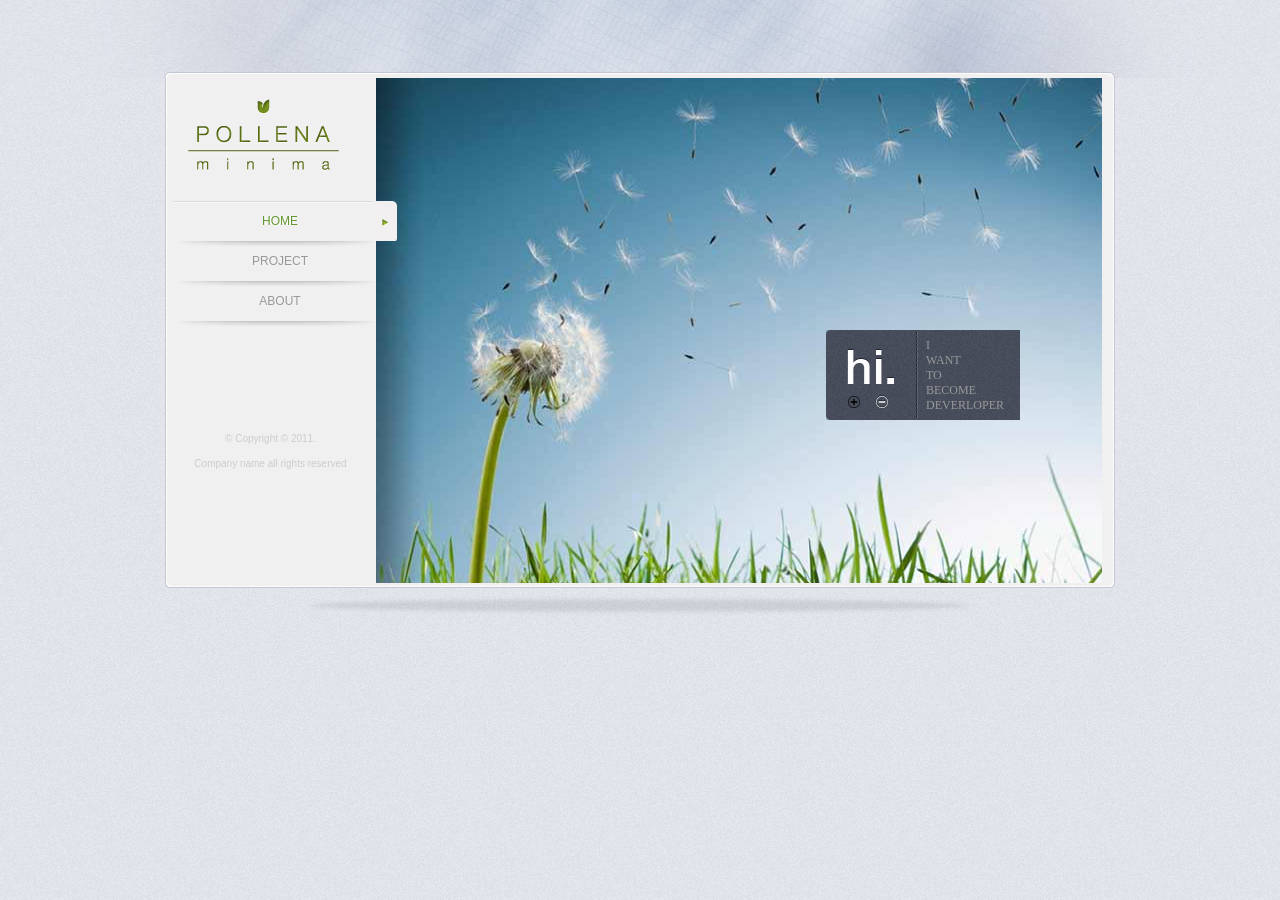
==== index.html @ 5ff45263 "web" ====
<!DOCTYPE html >
<!--  Website template by freewebsitetemplates.com  -->
<html>

<head>
<title>Minimalistic Web Template</title>
<meta charset="iso-8859-1" />
<link href="css/style.css" rel="stylesheet" type="text/css" />
<!--[if IE 6]>
		<link href="css/ie6.css" rel="stylesheet" type="text/css" />
	<![endif]-->
<!--[if IE 7]>
        <link href="css/ie7.css" rel="stylesheet" type="text/css" />  
	<![endif]-->
</head>

<body>
	<div id="background">
		<div id="page">

			<div class="header">
				<div class="footer">
					<div class="body">

						<div id="sidebar">
							<a href="index.html"><img id="logo" src="images/logo.gif"
								with="154" height="74" alt="" title="" /></a>


							<ul class="navigation">
								<li class="active"><a href="index.html">HOME</a></li>
								<li><a href="blog.html">PROJECT</a></li>
								<li><a href="about.html">ABOUT</a></li>
							</ul>

							<!-- 	<div class="connect">
								<a href="http://facebook.com/freewebsitetemplates"
									class="facebook">&nbsp;</a> <a
									href="http://twitter.com/fwtemplates" class="twitter">&nbsp;</a>
								<a href="http://www.youtube.com/fwtemplates" class="vimeo">&nbsp;</a>
							</div>
 -->
							<div class="footenote">
								<span>&copy; Copyright &copy; 2011.</span> <span><a
									href="index.html">Company name</a> all rights reserved</span>
							</div>

						</div>
						<div id="content">
							<img src="images/cotton-flower.jpg" width="726" height="546"
								alt="" title="">
							<div class="featured">
								<div class="header">
									<ul>
										<li class="first">
											<!--<p>hi.</p> --> <img src="images/hi.jpg" width="50"
											height="62" alt="" title="">
										</li>
										<li class="last">
											<p>I WANT TO BECOME DEVERLOPER</p>
										</li>
									</ul>
								</div>
							</div>
						</div>
					</div>
				</div>
				<div class="shadow">&nbsp;</div>
			</div>
		</div>
</body>
</html>
---- css/style.css ----
/** Website template by freewebsitetemplates.com **/
 body { 
            margin:0;
			padding:0;
			font-family: Arial, Verdana, Helvetica, sans-serif; 
			font-size: 12px; 
			line-height: 25px; 
			color:#fff; 
			text-align: justify; 
			 background-image:url('../images/bg-body.gif');  
		}
		
		
	#background{
	     background-image:url('../images/bg-page-top-curve.jpg');  
		 background-repeat:no-repeat;
		 background-position:top center;
	}
   	
	#page{
	   width:950px;
	  margin:0 auto;
	  padding: 0 5px;
	}
	
	#page .header{
		 padding: 78px 0 0 0;
	}
	
	#page .header .footer{
	    background-image:url('../images/bg-page-bottom-curve.jpg');  
		 background-repeat:no-repeat;
		 background-position:bottom center;
		 padding: 0 0 5px 0;
	}
	
	#page .header .footer .body{
	      background-image:url('../images/bg-page.jpg');  
		  width:950px;
		  overflow:hidden; 
	}
	
		
	#page .shadow{
	    background-image:url('../images/bottom-shadow.jpg');  
		background-repeat:no-repeat;
		background-position: center;
		height:35px;
	}
	
	
	
	
/** Start of Sidebar style **/	
		#page .header .footer .body #sidebar{
		   width:211px;
		   float:left;
		}
	#page .header .footer .body #sidebar img#logo{
	  border:0;
	  margin:20px 0 20px 20px;
	}	
	
	
	 /** start style navitagion style**/
	 
	#page .header .footer .body #sidebar ul.navigation{
	  margin:0 0  50px 8px;
	  padding:5px 0 0 0;
	  list-style-type:none; 
	  background-image:url('../images/border-dashed.gif');  
	  background-repeat:repeat-x;
	  background-position:top;
	  position:relative;
	  width:200px;
	  z-index:9990;
	  
	}
	
	
	#page .header .footer .body #sidebar ul.navigation li{
	  width:200px;
	  height:40px;
      
	  position:relative;
	  line-height:40px;
	  background-image:url('../images/menu-separator.jpg');  
	  background-repeat:no-repeat;
	  background-position:0 35px;
	  
	}
	
	#page .header .footer .body #sidebar ul.navigation li.last{
	  background-image:url('../images/border-dashed.gif');  
	  background-repeat:repeat-x;
	  background-position:bottom;
	}  
	
	#page .header .footer .body #sidebar ul.navigation li a{
	  width:214px;
	   height:40px;
	  height:40px;
      display:block;
	  position:absolute;
	  left:0;
	  top:-5px;
	  text-align:center;
	  padding-right:10px;
	   color:#999999;
	   text-decoration:none;
	   

	}
	
	#page .header .footer .body #sidebar ul.navigation li a:hover{
	  width:214px;
	   height:40px;
	  height:40px;
      display:block;
	  position:absolute;
	   color:#669933;
	   background: url("../images/sprite.gif");
	  background-repeat:no-repeat;
	  background-position: 200px -228px;
	   text-shadow: #ffffff 2px 0px 1px;
	}
	
	#page .header .footer .body #sidebar ul.navigation li.active a{
	  width:214px;
	   height:40px;
	  height:40px;
      display:block;
	  position:absolute;
	   color:#669933;
	   background: url("../images/sprite.gif");
	  background-repeat:no-repeat;
	  background-position: 200px -228px;
	  text-shadow: #ffffff 2px 0px 1px;
	}
	
	
	
	
	
	 
	/*   #page .header .footer .body #sidebar .connect{
	    background-image:url('../images/bg-social-sites.jpg');  
	    background-repeat:no-repeat;
		height:49px;
		width:186px;
		margin: 0 auto;
	  }
	  
	  	#page .header .footer .body #sidebar .connect a{
		  display:block;
		  float:left;
		  text-decoration:none;
		  margin: 10px 10px 0 20px;
		}
		
	#page .header .footer .body #sidebar .connect a.facebook{
		background-image:url('../images/sprite.gif');  
	    background-repeat:no-repeat;
		background-position: 0 0; 
		width: 25px; 
		height: 26px; 
		margin-left:20px;
	}
	#page .header .footer .body #sidebar .connect a.twitter{
	    background-image:url('../images/sprite.gif');  
	    background-repeat:no-repeat;
		background-position: 0 -76px; 
		width: 37px; 
		height: 26px;
	}
	#page .header .footer .body #sidebar .connect a.vimeo{
	    background-image:url('../images/sprite.gif');  
	    background-repeat:no-repeat;
		background-position: 0 -152px; 
		width: 32px; 
		height: 26px;
	}
	  
		 */
	
	#page .header .footer .body #sidebar .footenote{
	     width: 186px;
		 margin: 0 auto;
		 padding-top:50px;
	}
	
	 #page .header .footer .body #sidebar .footenote span{
	   color:#cccccc;
	   display:block;
	   font-size:10px;
	   text-align:center;
	 }
	 
	 #page .header .footer .body #sidebar .footenote span a{
	   color:#cccccc;
	   text-decoration:none;
	 }
	 #page .header .footer .body #sidebar .footenote span a:hover{
	   color:#999999;
	 }
	  
/** end of Sidebar style **/			


/** Start of Content Style **/	
		
		#page .header .footer .body #content{
		  width:739px;
		  float:left;
		  padding-bottom:50px;
		  overflow:hidden;
		}
		
		#page .header .footer .body #content .content img{
           border:0;
		}		

		#page .header .footer .body #content .content{
		  	width:726px;
		   	height:435px;
		    background-image:url('../images/bg-inner-page.jpg');  
	        background-repeat:repeat-y;
			float:left;
			padding-top:20px;
			overflow:hidden;
		}
	  	
	  	
        #page .header .footer .body #content .content ul li  {
		     list-style:none;
		}  
  	  	#page .header .footer .body #content .content .lab ul li a{
		    list-style:none;
		    font-size: 30px;
		    color: white;
		}
		
		/** Start of Lab Style **/	
	
			 /** end of Lab style **/	
			 
			 	/** Start of Tab Style **/	
		#page .header .footer .body #content .content .tab {
 			 overflow: hidden;
  			 border: 1px solid #ccc;
 			/*   background-color: gray; */
 			 background-image:url('../images/bg-inner-page.jpg'); 
			 }

			 /* Style the buttons inside the tab */
			#page .header .footer .body #content .content .tab button {
			   background-color: white;
			   float: left;
			   border: none;
			   outline: none;
			   cursor: pointer;
 			  padding: 14px 16px;
 			  transition: 0.3s;
 			  font-size: 17px;
			 }

			 /* Change background color of buttons on hover */
			#page .header .footer .body #content .content .tab button:hover {
 			  background-color: #ddd;
			 }

			 /* Create an active/current tablink class */
			#page .header .footer .body #content .content .tab button.active {
			   background-color: #ccc;
			 }

			 /* Style the tab content */
			#page .header .footer .body #content .content .tabcontent {
 			  display: none;
 			  padding: 6px 12px;
 			  border: 1px solid #ccc;
 			  border-top: none;
			 }
			 #page .header .footer .body #content .content .tabcontent1 {
 			  display: none;
 			  padding: 6px 12px;
 			  border: 1px solid #ccc;
 			  border-top: none;
			 }
			 

			 /** end of Tab style **/	
			 
	/*	#page .header .footer .body #content .content ul li span{
		    display:block;
			font-style:Italic;
		}
		
		#page .header .footer .body #content .content ul li  a{
		     text-decoration:none;
		}
		
		#page .header .footer .body #content .content ul li  a:hover{
		     color:#cccccc;
		}
		
		#page .header .footer .body #content .content ul li  a span{
		    display:block;
			color:#ffffff;
			margin-top:20px;
			font-style:Italic;
			
		}
		
		#page .header .footer .body #content .content ul li h2 a{
		   font-family:Helvetica;
		   font-size:14px;
		   color:#ffffff;
		   text-decoration:none;
		   font-weight:bold;
		}
		#page .header .footer .body #content .content ul li p{
		   font-family:Helvetica;
		   font-size:14px;
		   color:#ffffff;
		}
		#page .header .footer .body #content .content ul li p a{
		   font-family:Helvetica;
		   font-size:14px;
		   color:#ffffff;
		   text-decoration:underline;
		}
		#page .header .footer .body #content .content ul li p a:hover{
		   font-family:Helvetica;
		   font-size:14px;
		   color:#cccccc;
		} 
		
		* Style Blog page*
		  #page .header .footer .body #content .content ul.article li{
		    list-style-type:none; 
			padding-right:40px;
			display:block;
			margin-bottom:30px;
			overflow:hidden;
		}
		
		
		  #page .header .footer .body #content .content ul.article li img{
		    float:left;
			margin: 0 20px 0 0;
		}
		
		#page .header .footer .body #content .content ul.article li h2{
		  margin:0;
		}
		
		#page .header .footer .body #content .content ul.article li h2 a{
		   font-family:Helvetica;
		   font-size:18px;
		   font-style:Italic;
		   color:#ffffff;
		   text-decoration:none;
		   font-weight:bold;
		}
		
		#page .header .footer .body #content .content ul.article li h2 a:hover{
		   font-family:Helvetica;
		   font-size:18px;
		   font-style:Italic;
		   color:#cccccc;
		   text-decoration:none;
		   font-weight:bold;
		}
		
			#page .header .footer .body #content .content ul.article li  a{
		   font-family:Helvetica;
		   font-size:14px;
		   font-style:Italic;
		   color:#ffffff;
		   text-decoration:none;
		   margin-top:20px;
		   
		}
		
		
		#page .header .footer .body #content .content ul.article li a:hover{
		   font-family:Helvetica;
		   font-size:14px;
		   color:#cccccc;
		}
		
		#page .header .footer .body #content .content ul.article li p{
		   margin-top:0;
		}
		
		#page .header .footer .body #content .content ul.article li p{
		   font-family:Helvetica;
		   font-size:14px;
		   color:#ffffff;
		   line-height:20px;
		}
		#page .header .footer .body #content .content ul.article li p a{
		   font-family:Helvetica;
		   font-size:14px;
		   color:#ffffff;
		    text-decoration:underline;
		}
		#page .header .footer .body #content .content ul.article li p a:hover{
		   font-family:Helvetica;
		   font-size:14px;
		   color:#cccccc;
		} */
		
		/** End Style Blog Page**/
		
		
	/**----------------- Start Lab1 Style  --------------------**/	
	
	/**----------------End Lab1 Style   ----------------------**/
	
/**----------------- Start Freatured Style  --------------------**/	
		#page .header .footer .body #content .featured{
		  width:294px;
		  position:relative;
		  z-index:20px;
		  margin:-303px 0 25px 450px;
		  overflow:hidden;
		  display:block;
		  
		}
	
		
		#page .header .footer .body #content .featured  .body{
		    background-image:url('../images/bg-slogan.jpg');  
	        background-repeat:no-repeat;
			width:272px;
			position:relative;
			z-index:40;
			top:-90px;
			
			height:260px;
			margin:0 10px;

		}
		
		#page .header .footer .body #content .featured .body p{
		 padding:0 20px 0 20px;
		 margin:left:0;
		
		}
		
		#page .header .footer .body #content .featured .body p a{
		   color:#ffffff;
		}
		#page .header .footer .body #content .featured .body p a:hover{
		   color:#cccccc;
		}
		
		
	  #page .header .footer .body #content .featured .header{
	      background-image:url('../images/bg-heading.jpg');  
	        background-repeat:no-repeat;
			width:194px;
			height:90px;
	  }
			
		#page .header .footer .body #content .featured .header ul{
		  position:relative;
		  top:-70px;
		  left:0px;
		  width:294px;
		  margin:0;
		  padding:0;
		}
	  #page .header .footer .body #content .featured .header ul li{
		   list-style-type:none; 
		   float:left;
		   line-height:15px;
		   padding:0 10px;
	  }
	  
	   #page .header .footer .body #content .featured .header ul li p{
		   color:#999999;
		   font-family:INITIAL;
		   font-size:12px;
		   margin-top:0px;
		   height:70px;
	  }
	  
	  #page .header .footer .body #content .featured .header ul li.first{
		   width:70px;
		   height:90px;
		   float:left;
		   text-align:center;
		   padding-top:10px;
	  }
	  
	  #page .header .footer .body #content .featured .header ul li.first p{
		   color:#ffffff;
		   font-family:INITIAL;
		   font-size:48px;
		   margin-top:10px;
		   text-align:center;
	  }
	  
	  #page .header .footer .body #content .featured .header ul li.last{
		   width:0px;
		   height:90px;
		   float:left;
	  }
	  
	  #page .header .footer .body #content .featured .header ul li.last a{
		   color:#999999;
	  }
	   #page .header .footer .body #content .featured .header ul li.last a:hover{
		   color:#ffffff;
	  }
		
		
/**----------------- Start Freatured Style  --------------------**/			


/** end of Content Style **/
---- css/ie6.css ----
/** Website template by freewebsitetemplates.com **/
		#page .header .footer .body #sidebar .connect a{
		  
		  _margin: 10px 5px 0 5px;
		  
		}
		

/**----------------- Start Freatured Style  --------------------**/	
	#page .header .footer .body #content .featured{
	  
	  _margin:-473px 0 30px 432px;
	  
	}		
	
	
	#page .header .footer .body #content .featured  .body{
	
			_top:-88px;
			
		}
---- css/ie7.css ----
/** Website template by freewebsitetemplates.com **/
 #page .header .footer .body #content .featured  .body{
 
			*top:-78px;

		}
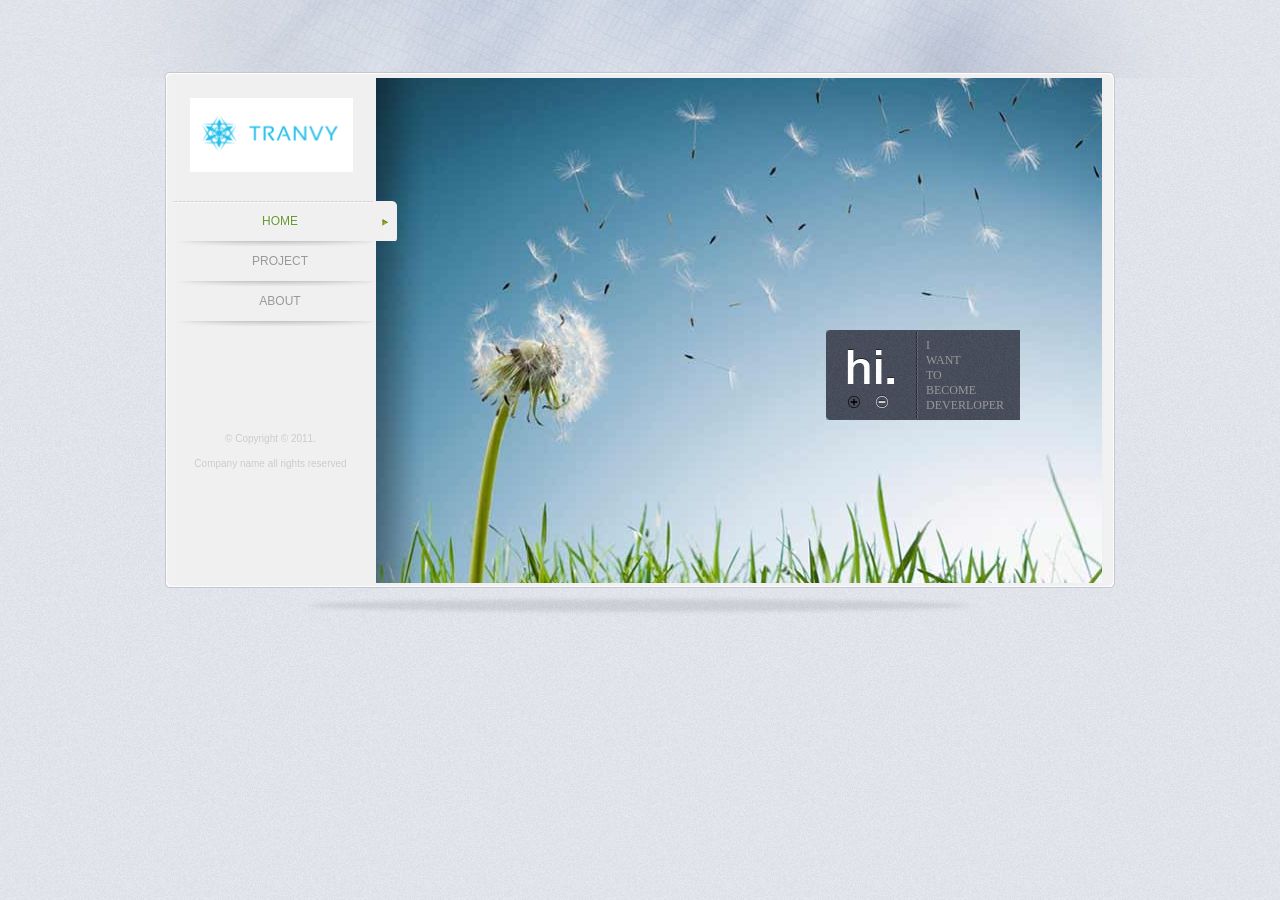
==== commit 978dee03: "web" ====
--- a/index.html
+++ b/index.html
@@ -23,7 +23,7 @@
 					<div class="body">
 
 						<div id="sidebar">
-							<a href="index.html"><img id="logo" src="images/logo.gif"
+							<a href="index.html"><img id="logo" src="images/mylogo.png"
 								with="154" height="74" alt="" title="" /></a>
 
 
--- a/css/style.css
+++ b/css/style.css
@@ -1,297 +1,234 @@
- /** Website template by freewebsitetemplates.com **/
- body { 
-            margin:0;
-			padding:0;
-			font-family: Arial, Verdana, Helvetica, sans-serif; 
-			font-size: 12px; 
-			line-height: 25px; 
-			color:#fff; 
-			text-align: justify; 
-			 background-image:url('../images/bg-body.gif');  
-		}
-		
-		
-	#background{
-	     background-image:url('../images/bg-page-top-curve.jpg');  
-		 background-repeat:no-repeat;
-		 background-position:top center;
-	}
-   	
-	#page{
-	   width:950px;
-	  margin:0 auto;
-	  padding: 0 5px;
-	}
-	
-	#page .header{
-		 padding: 78px 0 0 0;
-	}
-	
-	#page .header .footer{
-	    background-image:url('../images/bg-page-bottom-curve.jpg');  
-		 background-repeat:no-repeat;
-		 background-position:bottom center;
-		 padding: 0 0 5px 0;
-	}
-	
-	#page .header .footer .body{
-	      background-image:url('../images/bg-page.jpg');  
-		  width:950px;
-		  overflow:hidden; 
-	}
-	
-		
-	#page .shadow{
-	    background-image:url('../images/bottom-shadow.jpg');  
-		background-repeat:no-repeat;
-		background-position: center;
-		height:35px;
-	}
-	
-	
-	
-	
-/** Start of Sidebar style **/	
-		#page .header .footer .body #sidebar{
-		   width:211px;
-		   float:left;
-		}
-	#page .header .footer .body #sidebar img#logo{
-	  border:0;
-	  margin:20px 0 20px 20px;
-	}	
-	
-	
-	 /** start style navitagion style**/
-	 
-	#page .header .footer .body #sidebar ul.navigation{
-	  margin:0 0  50px 8px;
-	  padding:5px 0 0 0;
-	  list-style-type:none; 
-	  background-image:url('../images/border-dashed.gif');  
-	  background-repeat:repeat-x;
-	  background-position:top;
-	  position:relative;
-	  width:200px;
-	  z-index:9990;
-	  
-	}
-	
-	
-	#page .header .footer .body #sidebar ul.navigation li{
-	  width:200px;
-	  height:40px;
-      
-	  position:relative;
-	  line-height:40px;
-	  background-image:url('../images/menu-separator.jpg');  
-	  background-repeat:no-repeat;
-	  background-position:0 35px;
-	  
-	}
-	
-	#page .header .footer .body #sidebar ul.navigation li.last{
-	  background-image:url('../images/border-dashed.gif');  
-	  background-repeat:repeat-x;
-	  background-position:bottom;
-	}  
-	
-	#page .header .footer .body #sidebar ul.navigation li a{
-	  width:214px;
-	   height:40px;
-	  height:40px;
-      display:block;
-	  position:absolute;
-	  left:0;
-	  top:-5px;
-	  text-align:center;
-	  padding-right:10px;
-	   color:#999999;
-	   text-decoration:none;
-	   
-
-	}
-	
-	#page .header .footer .body #sidebar ul.navigation li a:hover{
-	  width:214px;
-	   height:40px;
-	  height:40px;
-      display:block;
-	  position:absolute;
-	   color:#669933;
-	   background: url("../images/sprite.gif");
-	  background-repeat:no-repeat;
-	  background-position: 200px -228px;
-	   text-shadow: #ffffff 2px 0px 1px;
-	}
-	
-	#page .header .footer .body #sidebar ul.navigation li.active a{
-	  width:214px;
-	   height:40px;
-	  height:40px;
-      display:block;
-	  position:absolute;
-	   color:#669933;
-	   background: url("../images/sprite.gif");
-	  background-repeat:no-repeat;
-	  background-position: 200px -228px;
-	  text-shadow: #ffffff 2px 0px 1px;
-	}
-	
-	
-	
-	
-	
-	 
-	/*   #page .header .footer .body #sidebar .connect{
-	    background-image:url('../images/bg-social-sites.jpg');  
-	    background-repeat:no-repeat;
-		height:49px;
-		width:186px;
-		margin: 0 auto;
-	  }
-	  
-	  	#page .header .footer .body #sidebar .connect a{
-		  display:block;
-		  float:left;
-		  text-decoration:none;
-		  margin: 10px 10px 0 20px;
-		}
-		
-	#page .header .footer .body #sidebar .connect a.facebook{
-		background-image:url('../images/sprite.gif');  
-	    background-repeat:no-repeat;
-		background-position: 0 0; 
-		width: 25px; 
-		height: 26px; 
-		margin-left:20px;
-	}
-	#page .header .footer .body #sidebar .connect a.twitter{
-	    background-image:url('../images/sprite.gif');  
-	    background-repeat:no-repeat;
-		background-position: 0 -76px; 
-		width: 37px; 
-		height: 26px;
-	}
-	#page .header .footer .body #sidebar .connect a.vimeo{
-	    background-image:url('../images/sprite.gif');  
-	    background-repeat:no-repeat;
-		background-position: 0 -152px; 
-		width: 32px; 
-		height: 26px;
-	}
-	  
-		 */
-	
-	#page .header .footer .body #sidebar .footenote{
-	     width: 186px;
-		 margin: 0 auto;
-		 padding-top:50px;
-	}
-	
-	 #page .header .footer .body #sidebar .footenote span{
-	   color:#cccccc;
-	   display:block;
-	   font-size:10px;
-	   text-align:center;
-	 }
-	 
-	 #page .header .footer .body #sidebar .footenote span a{
-	   color:#cccccc;
-	   text-decoration:none;
-	 }
-	 #page .header .footer .body #sidebar .footenote span a:hover{
-	   color:#999999;
-	 }
-	  
-/** end of Sidebar style **/			
-
-
-/** Start of Content Style **/	
-		
-		#page .header .footer .body #content{
-		  width:739px;
-		  float:left;
-		  padding-bottom:50px;
-		  overflow:hidden;
-		}
-		
-		#page .header .footer .body #content .content img{
-           border:0;
-		}		
-
-		#page .header .footer .body #content .content{
-		  	width:726px;
-		   	height:435px;
-		    background-image:url('../images/bg-inner-page.jpg');  
-	        background-repeat:repeat-y;
-			float:left;
-			padding-top:20px;
-			overflow:hidden;
-		}
-	  	
-	  	
-        #page .header .footer .body #content .content ul li  {
-		     list-style:none;
-		}  
-  	  	#page .header .footer .body #content .content .lab ul li a{
-		    list-style:none;
-		    font-size: 30px;
-		    color: white;
-		}
-		
-		/** Start of Lab Style **/	
-	
-			 /** end of Lab style **/	
-			 
-			 	/** Start of Tab Style **/	
-		#page .header .footer .body #content .content .tab {
- 			 overflow: hidden;
-  			 border: 1px solid #ccc;
- 			/*   background-color: gray; */
- 			 background-image:url('../images/bg-inner-page.jpg'); 
-			 }
-
-			 /* Style the buttons inside the tab */
-			#page .header .footer .body #content .content .tab button {
-			   background-color: white;
-			   float: left;
-			   border: none;
-			   outline: none;
-			   cursor: pointer;
- 			  padding: 14px 16px;
- 			  transition: 0.3s;
- 			  font-size: 17px;
-			 }
-
-			 /* Change background color of buttons on hover */
-			#page .header .footer .body #content .content .tab button:hover {
- 			  background-color: #ddd;
-			 }
-
-			 /* Create an active/current tablink class */
-			#page .header .footer .body #content .content .tab button.active {
-			   background-color: #ccc;
-			 }
-
-			 /* Style the tab content */
-			#page .header .footer .body #content .content .tabcontent {
- 			  display: none;
- 			  padding: 6px 12px;
- 			  border: 1px solid #ccc;
- 			  border-top: none;
-			 }
-			 #page .header .footer .body #content .content .tabcontent1 {
- 			  display: none;
- 			  padding: 6px 12px;
- 			  border: 1px solid #ccc;
- 			  border-top: none;
-			 }
-			 
-
-			 /** end of Tab style **/	
-			 
-	/*	#page .header .footer .body #content .content ul li span{
+/** Website template by freewebsitetemplates.com **/
+body {
+	margin: 0;
+	padding: 0;
+	font-family: Arial, Verdana, Helvetica, sans-serif;
+	font-size: 12px;
+	line-height: 25px;
+	color: white;
+	text-align: justify;
+	background-image: url('../images/bg-body.gif');
+}
+
+#background {
+	background-image: url('../images/bg-page-top-curve.jpg');
+	background-repeat: no-repeat;
+	background-position: top center;
+}
+
+#page {
+	width: 950px;
+	margin: 0 auto;
+	padding: 0 5px;
+}
+
+#page .header {
+	padding: 78px 0 0 0;
+}
+
+#page .header .footer {
+	background-image: url('../images/bg-page-bottom-curve.jpg');
+	background-repeat: no-repeat;
+	background-position: bottom center;
+	padding: 0 0 5px 0;
+}
+
+#page .header .footer .body {
+	background-image: url('../images/bg-page.jpg');
+	width: 950px;
+	overflow: hidden;
+}
+
+#page .shadow {
+	background-image: url('../images/bottom-shadow.jpg');
+	background-repeat: no-repeat;
+	background-position: center;
+	height: 35px;
+}
+
+/** Start of Sidebar style **/
+#page .header .footer .body #sidebar {
+	width: 211px;
+	float: left;
+}
+
+#page .header .footer .body #sidebar img#logo {
+	border: 0;
+	margin: 20px 0 20px 25px;
+}
+
+/** start style navitagion style**/
+#page .header .footer .body #sidebar ul.navigation {
+	margin: 0 0 50px 8px;
+	padding: 5px 0 0 0;
+	list-style-type: none;
+	background-image: url('../images/border-dashed.gif');
+	background-repeat: repeat-x;
+	background-position: top;
+	position: relative;
+	width: 200px;
+	z-index: 9990;
+}
+
+#page .header .footer .body #sidebar ul.navigation li {
+	width: 200px;
+	height: 40px;
+	position: relative;
+	line-height: 40px;
+	background-image: url('../images/menu-separator.jpg');
+	background-repeat: no-repeat;
+	background-position: 0 35px;
+}
+
+#page .header .footer .body #sidebar ul.navigation li.last {
+	background-image: url('../images/border-dashed.gif');
+	background-repeat: repeat-x;
+	background-position: bottom;
+}
+
+#page .header .footer .body #sidebar ul.navigation li a {
+	width: 214px;
+	height: 40px;
+	height: 40px;
+	display: block;
+	position: absolute;
+	left: 0;
+	top: -5px;
+	text-align: center;
+	padding-right: 10px;
+	color: #999999;
+	text-decoration: none;
+}
+
+#page .header .footer .body #sidebar ul.navigation li a:hover {
+	width: 214px;
+	height: 40px;
+	height: 40px;
+	display: block;
+	position: absolute;
+	color: #669933;
+	background: url("../images/sprite.gif");
+	background-repeat: no-repeat;
+	background-position: 200px -228px;
+	text-shadow: #ffffff 2px 0px 1px;
+}
+
+#page .header .footer .body #sidebar ul.navigation li.active a {
+	width: 214px;
+	height: 40px;
+	height: 40px;
+	display: block;
+	position: absolute;
+	color: #669933;
+	background: url("../images/sprite.gif");
+	background-repeat: no-repeat;
+	background-position: 200px -228px;
+	text-shadow: #ffffff 2px 0px 1px;
+}
+
+#page .header .footer .body #sidebar .footenote {
+	width: 186px;
+	margin: 0 auto;
+	padding-top: 50px;
+}
+
+#page .header .footer .body #sidebar .footenote span {
+	color: #cccccc;
+	display: block;
+	font-size: 10px;
+	text-align: center;
+}
+
+#page .header .footer .body #sidebar .footenote span a {
+	color: #cccccc;
+	text-decoration: none;
+}
+
+#page .header .footer .body #sidebar .footenote span a:hover {
+	color: #999999;
+}
+
+/** end of Sidebar style **/
+
+/** Start of Content Style **/
+#page .header .footer .body #content {
+	width: 739px;
+	float: left;
+	padding-bottom: 50px;
+	overflow: hidden;
+}
+
+#page .header .footer .body #content .content img {
+	border: 0;
+}
+
+#page .header .footer .body #content .content {
+	width: 726px;
+	height: 3005px;
+	background-image: url('../images/bg-inner-page.jpg');
+	background-repeat: repeat-y;
+	float: left;
+	padding-top: 20px;
+	overflow: hidden;
+}
+
+#page .header .footer .body #content .content ul li {
+	list-style: none;
+}
+
+#page .header .footer .body #content .content .lab ul li a {
+	list-style: none;
+	font-size: 30px;
+	color: white;
+}
+
+/** Start of Lab Style **/
+#page .header .footer .body #content .content .lab {
+	color: white;
+}
+/** end of Lab style **/
+
+/** Start of Tab Style **/
+#page .header .footer .body #content .content .tab {
+	overflow: hidden;
+	border: 1px solid #ccc;
+	/*   background-color: gray; */
+	background-image: url('../images/bg-inner-page.jpg');
+}
+
+/* Style the buttons inside the tab */
+#page .header .footer .body #content .content .tab button {
+	background-color: white;
+	float: left;
+	border: none;
+	outline: none;
+	cursor: pointer;
+	padding: 14px 16px;
+	transition: 0.3s;
+	font-size: 17px;
+}
+
+/* Change background color of buttons on hover */
+#page .header .footer .body #content .content .tab button:hover {
+	background-color: #ddd;
+}
+
+/* Create an active/current tablink class */
+#page .header .footer .body #content .content .tab button.active {
+	background-color: #ccc;
+}
+
+/* Style the tab content */
+#page .header .footer .body #content .content .tabcontent {
+	display: none;
+	padding: 6px 12px;
+	border: 1px solid #ccc;
+	border-top: none;
+}
+
+/** end of Tab style **/
+
+/*	#page .header .footer .body #content .content ul li span{
 		    display:block;
 			font-style:Italic;
 		}
@@ -411,114 +348,109 @@
 		   font-size:14px;
 		   color:#cccccc;
 		} */
-		
-		/** End Style Blog Page**/
-		
-		
-	/**----------------- Start Lab1 Style  --------------------**/	
-	
-	/**----------------End Lab1 Style   ----------------------**/
-	
-/**----------------- Start Freatured Style  --------------------**/	
-		#page .header .footer .body #content .featured{
-		  width:294px;
-		  position:relative;
-		  z-index:20px;
-		  margin:-303px 0 25px 450px;
-		  overflow:hidden;
-		  display:block;
-		  
-		}
-	
-		
-		#page .header .footer .body #content .featured  .body{
-		    background-image:url('../images/bg-slogan.jpg');  
-	        background-repeat:no-repeat;
-			width:272px;
-			position:relative;
-			z-index:40;
-			top:-90px;
-			
-			height:260px;
-			margin:0 10px;
-
-		}
-		
-		#page .header .footer .body #content .featured .body p{
-		 padding:0 20px 0 20px;
-		 margin:left:0;
-		
-		}
-		
-		#page .header .footer .body #content .featured .body p a{
-		   color:#ffffff;
-		}
-		#page .header .footer .body #content .featured .body p a:hover{
-		   color:#cccccc;
-		}
-		
-		
-	  #page .header .footer .body #content .featured .header{
-	      background-image:url('../images/bg-heading.jpg');  
-	        background-repeat:no-repeat;
-			width:194px;
-			height:90px;
-	  }
-			
-		#page .header .footer .body #content .featured .header ul{
-		  position:relative;
-		  top:-70px;
-		  left:0px;
-		  width:294px;
-		  margin:0;
-		  padding:0;
-		}
-	  #page .header .footer .body #content .featured .header ul li{
-		   list-style-type:none; 
-		   float:left;
-		   line-height:15px;
-		   padding:0 10px;
-	  }
-	  
-	   #page .header .footer .body #content .featured .header ul li p{
-		   color:#999999;
-		   font-family:INITIAL;
-		   font-size:12px;
-		   margin-top:0px;
-		   height:70px;
-	  }
-	  
-	  #page .header .footer .body #content .featured .header ul li.first{
-		   width:70px;
-		   height:90px;
-		   float:left;
-		   text-align:center;
-		   padding-top:10px;
-	  }
-	  
-	  #page .header .footer .body #content .featured .header ul li.first p{
-		   color:#ffffff;
-		   font-family:INITIAL;
-		   font-size:48px;
-		   margin-top:10px;
-		   text-align:center;
-	  }
-	  
-	  #page .header .footer .body #content .featured .header ul li.last{
-		   width:0px;
-		   height:90px;
-		   float:left;
-	  }
-	  
-	  #page .header .footer .body #content .featured .header ul li.last a{
-		   color:#999999;
-	  }
-	   #page .header .footer .body #content .featured .header ul li.last a:hover{
-		   color:#ffffff;
-	  }
-		
-		
-/**----------------- Start Freatured Style  --------------------**/			
-
-
-/** end of Content Style **/			+
+/** End Style Blog Page**/
+
+/**----------------- Start Lab1 Style  --------------------**/
+
+/**----------------End Lab1 Style   ----------------------**/
+
+/**----------------- Start Freatured Style  --------------------**/
+#page .header .footer .body #content .featured {
+	width: 294px;
+	position: relative;
+	z-index: 20px;
+	margin: -303px 0 25px 450px;
+	overflow: hidden;
+	display: block;
+}
+
+#page .header .footer .body #content .featured  .body {
+	background-image: url('../images/bg-slogan.jpg');
+	background-repeat: no-repeat;
+	width: 272px;
+	position: relative;
+	z-index: 40;
+	top: -90px;
+	height: 260px;
+	margin: 0 10px;
+}
+
+#page .header .footer .body #content .featured .body p {
+	padding: 0 20px 0 20px;
+	margin: left:0;
+}
+
+#page .header .footer .body #content .featured .body p a {
+	color: #ffffff;
+}
+
+#page .header .footer .body #content .featured .body p a:hover {
+	color: #cccccc;
+}
+
+#page .header .footer .body #content .featured .header {
+	background-image: url('../images/bg-heading.jpg');
+	background-repeat: no-repeat;
+	width: 194px;
+	height: 90px;
+}
+
+#page .header .footer .body #content .featured .header ul {
+	position: relative;
+	top: -70px;
+	left: 0px;
+	width: 294px;
+	margin: 0;
+	padding: 0;
+}
+
+#page .header .footer .body #content .featured .header ul li {
+	list-style-type: none;
+	float: left;
+	line-height: 15px;
+	padding: 0 10px;
+}
+
+#page .header .footer .body #content .featured .header ul li p {
+	color: #999999;
+	font-family: INITIAL;
+	font-size: 12px;
+	margin-top: 0px;
+	height: 70px;
+}
+
+#page .header .footer .body #content .featured .header ul li.first {
+	width: 70px;
+	height: 90px;
+	float: left;
+	text-align: center;
+	padding-top: 10px;
+}
+
+#page .header .footer .body #content .featured .header ul li.first p {
+	color: #ffffff;
+	font-family: INITIAL;
+	font-size: 48px;
+	margin-top: 10px;
+	text-align: center;
+}
+
+#page .header .footer .body #content .featured .header ul li.last {
+	width: 0px;
+	height: 90px;
+	float: left;
+}
+
+#page .header .footer .body #content .featured .header ul li.last a {
+	color: #999999;
+}
+
+#page .header .footer .body #content .featured .header ul li.last a:hover
+	{
+	color: #ffffff;
+}
+
+/**----------------- Start Freatured Style  --------------------**/
+
+/** end of Content Style **/
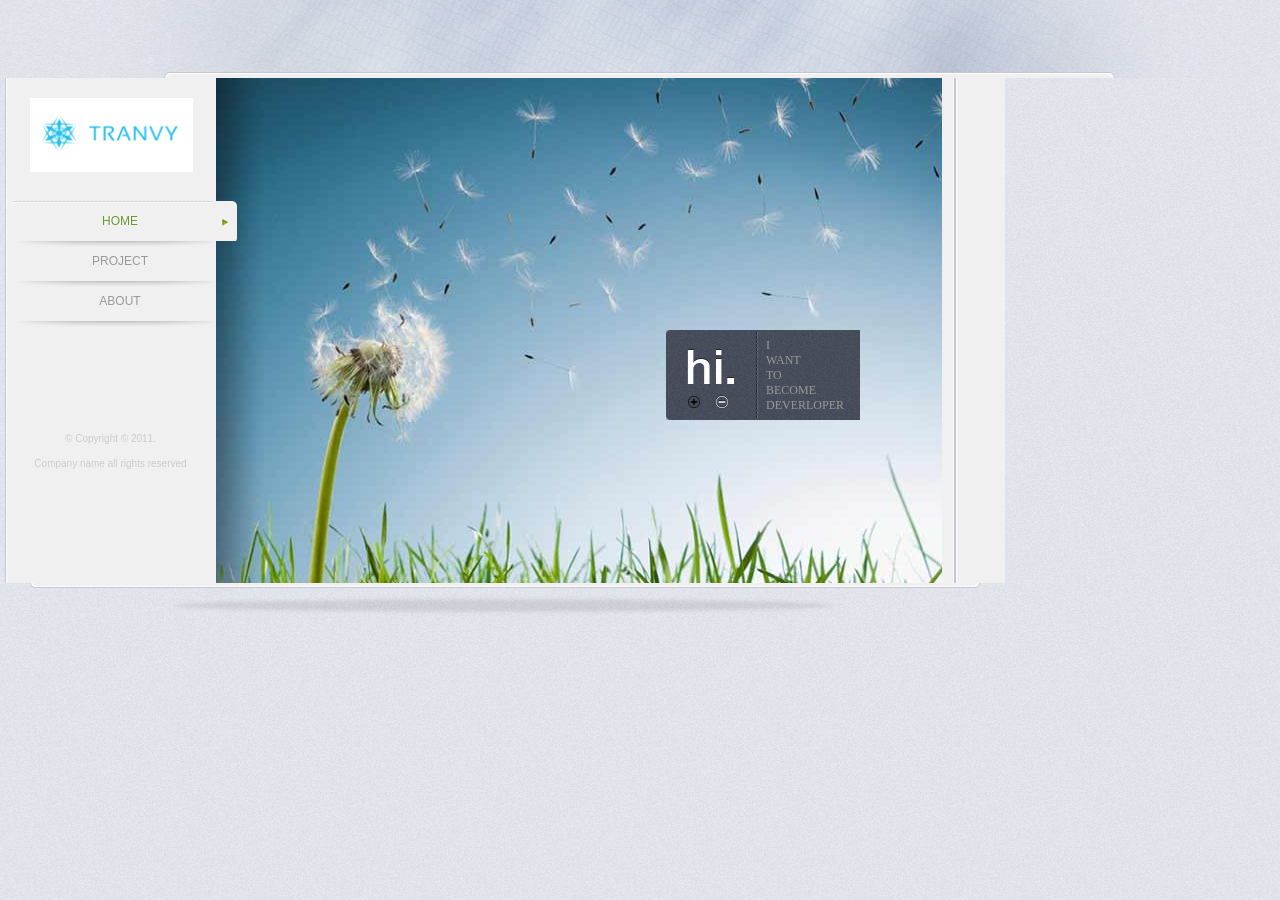
==== commit 7c5a2d1a: "lab3" ====
--- a/index.html
+++ b/index.html
@@ -3,7 +3,7 @@
 <html>
 
 <head>
-<title>Minimalistic Web Template</title>
+<title>TranVy_17130280</title>
 <meta charset="iso-8859-1" />
 <link href="css/style.css" rel="stylesheet" type="text/css" />
 <!--[if IE 6]>
--- a/css/style.css
+++ b/css/style.css
@@ -17,8 +17,7 @@
 }
 
 #page {
-	width: 950px;
-	margin: 0 auto;
+	width: 1000px;
 	padding: 0 5px;
 }
 
@@ -35,7 +34,7 @@
 
 #page .header .footer .body {
 	background-image: url('../images/bg-page.jpg');
-	width: 950px;
+	width: 1000px;
 	overflow: hidden;
 }
 
@@ -152,7 +151,7 @@
 
 /** Start of Content Style **/
 #page .header .footer .body #content {
-	width: 739px;
+	width: 730px;
 	float: left;
 	padding-bottom: 50px;
 	overflow: hidden;
@@ -162,9 +161,10 @@
 	border: 0;
 }
 
+*******
 #page .header .footer .body #content .content {
 	width: 726px;
-	height: 3005px;
+	height: 6005px;
 	background-image: url('../images/bg-inner-page.jpg');
 	background-repeat: repeat-y;
 	float: left;
@@ -172,19 +172,229 @@
 	overflow: hidden;
 }
 
-#page .header .footer .body #content .content ul li {
-	list-style: none;
-}
-
-#page .header .footer .body #content .content .lab ul li a {
-	list-style: none;
-	font-size: 30px;
+#page .header .footer .body #content .content img {
+	width: 650px;
+	border: 0;
+}
+
+#page .header .footer .body #content .content .tabcontent .menubutton {
+	padding: 20px 50px 5px 0px;
+	text-align: right;
+}
+
+#page .header .footer .body #content .content .tabcontent .thoikhoabieu
+	{
+	padding: 20px;
+	text-align: center;
+}
+
+#page .header .footer .body #content .content .tabcontent .timeofsemester
+	{
+	padding: 5px;
+	text-align: center;
+}
+
+#page .header .footer .body #content .content .tabcontent .information {
+	padding: 5px;
+	text-align: center;
+}
+
+#page .header .footer .body #content .content .tabcontent  span {
+	color: green;
+}
+
+#page .header .footer .body #content .content .tabcontent .table .dkmh {
+	border: 2px solid medium;
+	border-color: black;
+}
+
+#page .header .footer .body #content .content .tabcontent .table .dkmh tr
+	{
+	border: 2px solid medium;
+	text-align: center;
 	color: white;
 }
 
+#page .header .footer .body #content .content .tabcontent .dkmh .note {
+	background: blue;
+}
+/* 
+#page .header .footer .body #content .content .tabcontent .create {
+	position: relative;
+	width: 334px;
+	height: 420px;
+	background: #FFFFFF;
+}
+
+#page .header .footer .body #content .content .tabcontent .create {
+	position: relative;
+	width: 334px;
+	height: 420px;
+	background: #FFFFFF;
+}
+
+#page .header .footer .body #content .content .tabcontent .create h6 {
+	background: #B3B3B3;
+	border-radius: 20px;
+	position: absolute;
+	width: 133px;
+	height: 16px;
+	left: 94px;
+	top: 47px;
+	font-family: Roboto;
+	font-style: normal;
+	font-weight: normal;
+	font-size: 14px;
+	line-height: 16px;
+	color: #000000;
+	border-radius: 20px;
+}
+
+
+
+
+
+#page .header .footer .body #content .content .tabcontent .create .button
+	{
+	position: absolute;
+	width: 100px;
+	height: 50px;
+	left: 117px;
+	top: 312px;
+	background: #C4C4C4;
+	border-radius: 20px;
+	font-family: Roboto;
+	font-style: normal;
+	font-weight: normal;
+	font-size: 18px;
+	line-height: 21px;
+	identical to box height
+	display: flex;
+	align-items: center;
+	text-align: center;
+	color: #000000;
+	border-radius: 20px;
+}
+
+#page .header .footer .body #content .content .tabcontent .repair {
+	position: relative;
+	width: 334px;
+	height: 420px;
+	background: #FFFFFF;
+}
+
+#page .header .footer .body #content .content .tabcontent .repair {
+	position: relative;
+	width: 334px;
+	height: 420px;
+	background: #FFFFFF;
+}
+
+#page .header .footer .body #content .content .tabcontent .repair h6 {
+	background: #B3B3B3;
+	border-radius: 20px;
+	position: absolute;
+	width: 133px;
+	height: 16px;
+	left: 94px;
+	top: 47px;
+	font-family: Roboto;
+	font-style: normal;
+	font-weight: normal;
+	font-size: 14px;
+	line-height: 16px;
+	color: #000000;
+	border-radius: 20px;
+}
+
+
+#page .header .footer .body #content .content .tabcontent .repair .button
+	{
+	position: absolute;
+	width: 100px;
+	height: 50px;
+	left: 117px;
+	top: 312px;
+	background: #C4C4C4;
+	border-radius: 20px;
+	font-family: Roboto;
+	font-style: normal;
+	font-weight: normal;
+	font-size: 18px;
+	line-height: 21px;
+	identical to box height
+	display: flex;
+	align-items: center;
+	text-align: center;
+	color: #000000;
+	border-radius: 20px;
+}
+
+
+
+#page .header .footer .body #content .content .tabcontent .delete {
+	position: relative;
+	width: 334px;
+	height: 420px;
+	background: #FFFFFF;
+}
+
+#page .header .footer .body #content .content .tabcontent .delete {
+	position: relative;
+	width: 334px;
+	height: 420px;
+	background: #FFFFFF;
+}
+
+#page .header .footer .body #content .content .tabcontent .delete h6 {
+	background: #B3B3B3;
+	border-radius: 20px;
+	position: absolute;
+	width: 133px;
+	height: 16px;
+	left: 94px;
+	top: 47px;
+	font-family: Roboto;
+	font-style: normal;
+	font-weight: normal;
+	font-size: 14px;
+	line-height: 16px;
+	color: #000000;
+	border-radius: 20px;
+}
+
+
+#page .header .footer .body #content .content .tabcontent .delete .button
+	{
+	position: absolute;
+	width: 100px;
+	height: 50px;
+	left: 117px;
+	top: 312px;
+	background: #C4C4C4;
+	border-radius: 20px;
+	font-family: Roboto;
+	font-style: normal;
+	font-weight: normal;
+	font-size: 18px;
+	line-height: 21px;
+	identical to box height
+	display: flex;
+	align-items: center;
+	text-align: center;
+	color: #000000;
+	border-radius: 20px;
+}
+ */
+#page .header .footer .body #content .content .tabcontent .repair .tablesreach
+	{
+	
+}
 /** Start of Lab Style **/
 #page .header .footer .body #content .content .lab {
 	color: white;
+	background-size: contain;
+	background-image: url('../images/bg-inner-page.jpg');
 }
 /** end of Lab style **/
 
@@ -228,133 +438,6 @@
 
 /** end of Tab style **/
 
-/*	#page .header .footer .body #content .content ul li span{
-		    display:block;
-			font-style:Italic;
-		}
-		
-		#page .header .footer .body #content .content ul li  a{
-		     text-decoration:none;
-		}
-		
-		#page .header .footer .body #content .content ul li  a:hover{
-		     color:#cccccc;
-		}
-		
-		#page .header .footer .body #content .content ul li  a span{
-		    display:block;
-			color:#ffffff;
-			margin-top:20px;
-			font-style:Italic;
-			
-		}
-		
-		#page .header .footer .body #content .content ul li h2 a{
-		   font-family:Helvetica;
-		   font-size:14px;
-		   color:#ffffff;
-		   text-decoration:none;
-		   font-weight:bold;
-		}
-		#page .header .footer .body #content .content ul li p{
-		   font-family:Helvetica;
-		   font-size:14px;
-		   color:#ffffff;
-		}
-		#page .header .footer .body #content .content ul li p a{
-		   font-family:Helvetica;
-		   font-size:14px;
-		   color:#ffffff;
-		   text-decoration:underline;
-		}
-		#page .header .footer .body #content .content ul li p a:hover{
-		   font-family:Helvetica;
-		   font-size:14px;
-		   color:#cccccc;
-		} 
-		
-		* Style Blog page*
-		  #page .header .footer .body #content .content ul.article li{
-		    list-style-type:none; 
-			padding-right:40px;
-			display:block;
-			margin-bottom:30px;
-			overflow:hidden;
-		}
-		
-		
-		  #page .header .footer .body #content .content ul.article li img{
-		    float:left;
-			margin: 0 20px 0 0;
-		}
-		
-		#page .header .footer .body #content .content ul.article li h2{
-		  margin:0;
-		}
-		
-		#page .header .footer .body #content .content ul.article li h2 a{
-		   font-family:Helvetica;
-		   font-size:18px;
-		   font-style:Italic;
-		   color:#ffffff;
-		   text-decoration:none;
-		   font-weight:bold;
-		}
-		
-		#page .header .footer .body #content .content ul.article li h2 a:hover{
-		   font-family:Helvetica;
-		   font-size:18px;
-		   font-style:Italic;
-		   color:#cccccc;
-		   text-decoration:none;
-		   font-weight:bold;
-		}
-		
-			#page .header .footer .body #content .content ul.article li  a{
-		   font-family:Helvetica;
-		   font-size:14px;
-		   font-style:Italic;
-		   color:#ffffff;
-		   text-decoration:none;
-		   margin-top:20px;
-		   
-		}
-		
-		
-		#page .header .footer .body #content .content ul.article li a:hover{
-		   font-family:Helvetica;
-		   font-size:14px;
-		   color:#cccccc;
-		}
-		
-		#page .header .footer .body #content .content ul.article li p{
-		   margin-top:0;
-		}
-		
-		#page .header .footer .body #content .content ul.article li p{
-		   font-family:Helvetica;
-		   font-size:14px;
-		   color:#ffffff;
-		   line-height:20px;
-		}
-		#page .header .footer .body #content .content ul.article li p a{
-		   font-family:Helvetica;
-		   font-size:14px;
-		   color:#ffffff;
-		    text-decoration:underline;
-		}
-		#page .header .footer .body #content .content ul.article li p a:hover{
-		   font-family:Helvetica;
-		   font-size:14px;
-		   color:#cccccc;
-		} */
-
-/** End Style Blog Page**/
-
-/**----------------- Start Lab1 Style  --------------------**/
-
-/**----------------End Lab1 Style   ----------------------**/
-
 /**----------------- Start Freatured Style  --------------------**/
 #page .header .footer .body #content .featured {
 	width: 294px;
